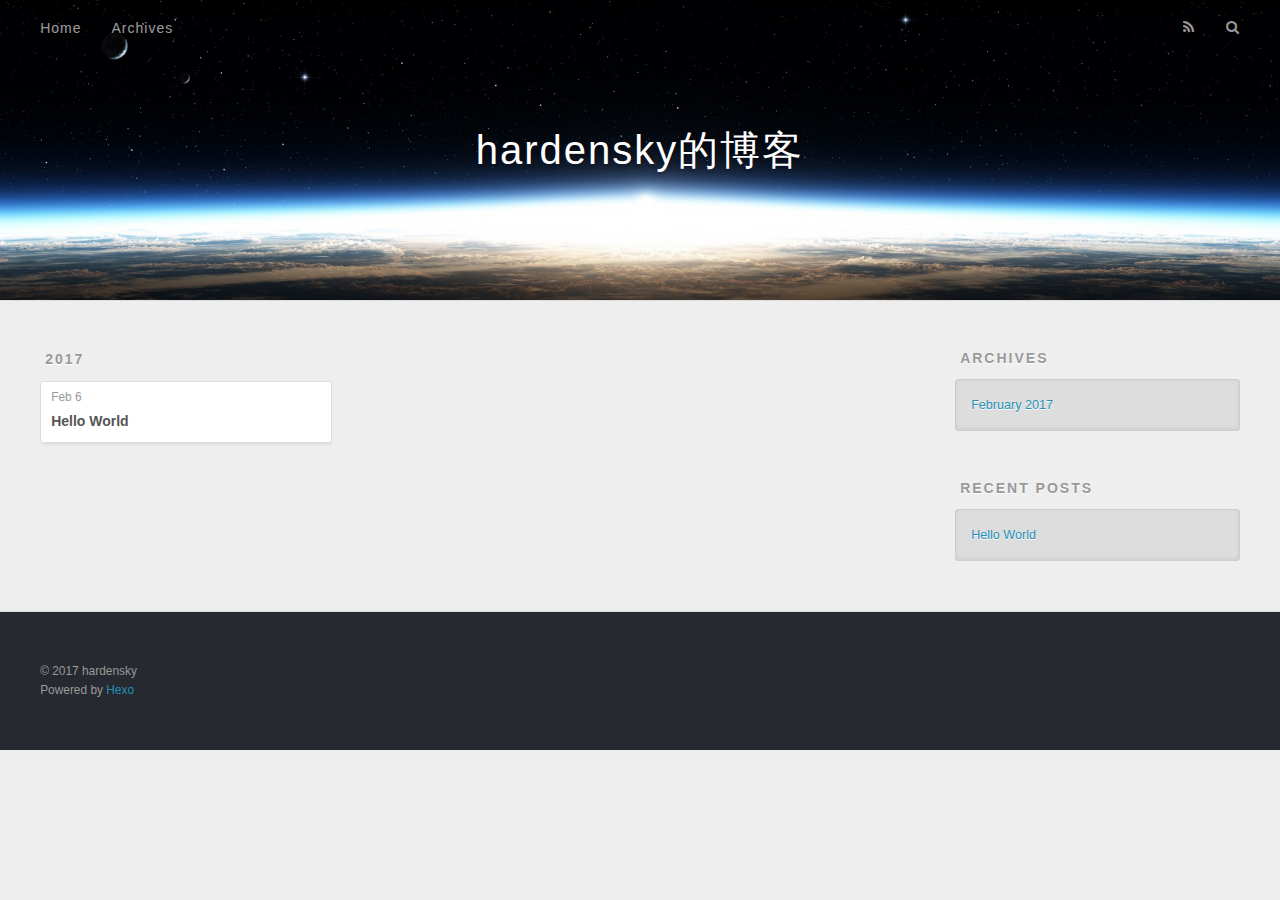
==== archives/index.html @ 1449360a "Site updated: 2017-02-06 15:03:04" ====
<!DOCTYPE html>
<html>
<head>
  <meta charset="utf-8">
  
  <title>Archives | hardensky的博客</title>
  <meta name="viewport" content="width=device-width, initial-scale=1, maximum-scale=1">
  <meta property="og:type" content="website">
<meta property="og:title" content="hardensky的博客">
<meta property="og:url" content="http://yoursite.com/archives/index.html">
<meta property="og:site_name" content="hardensky的博客">
<meta name="twitter:card" content="summary">
<meta name="twitter:title" content="hardensky的博客">
  
    <link rel="alternate" href="/atom.xml" title="hardensky的博客" type="application/atom+xml">
  
  
    <link rel="icon" href="/favicon.png">
  
  
    <link href="//fonts.googleapis.com/css?family=Source+Code+Pro" rel="stylesheet" type="text/css">
  
  <link rel="stylesheet" href="/css/style.css">
  

</head>

<body>
  <div id="container">
    <div id="wrap">
      <header id="header">
  <div id="banner"></div>
  <div id="header-outer" class="outer">
    <div id="header-title" class="inner">
      <h1 id="logo-wrap">
        <a href="/" id="logo">hardensky的博客</a>
      </h1>
      
    </div>
    <div id="header-inner" class="inner">
      <nav id="main-nav">
        <a id="main-nav-toggle" class="nav-icon"></a>
        
          <a class="main-nav-link" href="/">Home</a>
        
          <a class="main-nav-link" href="/archives">Archives</a>
        
      </nav>
      <nav id="sub-nav">
        
          <a id="nav-rss-link" class="nav-icon" href="/atom.xml" title="RSS Feed"></a>
        
        <a id="nav-search-btn" class="nav-icon" title="Search"></a>
      </nav>
      <div id="search-form-wrap">
        <form action="//google.com/search" method="get" accept-charset="UTF-8" class="search-form"><input type="search" name="q" results="0" class="search-form-input" placeholder="Search"><button type="submit" class="search-form-submit">&#xF002;</button><input type="hidden" name="sitesearch" value="http://yoursite.com"></form>
      </div>
    </div>
  </div>
</header>
      <div class="outer">
        <section id="main">
  
  
    
    
      
      
      <section class="archives-wrap">
        <div class="archive-year-wrap">
          <a href="/archives/2017" class="archive-year">2017</a>
        </div>
        <div class="archives">
    
    <article class="archive-article archive-type-post">
  <div class="archive-article-inner">
    <header class="archive-article-header">
      <a href="/2017/02/06/hello-world/" class="archive-article-date">
  <time datetime="2017-02-06T06:47:07.000Z" itemprop="datePublished">Feb 6</time>
</a>
      
  
    <h1 itemprop="name">
      <a class="archive-article-title" href="/2017/02/06/hello-world/">Hello World</a>
    </h1>
  

    </header>
  </div>
</article>
  
  
    </div></section>
  

</section>
        
          <aside id="sidebar">
  
    

  
    

  
    
  
    
  <div class="widget-wrap">
    <h3 class="widget-title">Archives</h3>
    <div class="widget">
      <ul class="archive-list"><li class="archive-list-item"><a class="archive-list-link" href="/archives/2017/02/">February 2017</a></li></ul>
    </div>
  </div>


  
    
  <div class="widget-wrap">
    <h3 class="widget-title">Recent Posts</h3>
    <div class="widget">
      <ul>
        
          <li>
            <a href="/2017/02/06/hello-world/">Hello World</a>
          </li>
        
      </ul>
    </div>
  </div>

  
</aside>
        
      </div>
      <footer id="footer">
  
  <div class="outer">
    <div id="footer-info" class="inner">
      &copy; 2017 hardensky<br>
      Powered by <a href="http://hexo.io/" target="_blank">Hexo</a>
    </div>
  </div>
</footer>
    </div>
    <nav id="mobile-nav">
  
    <a href="/" class="mobile-nav-link">Home</a>
  
    <a href="/archives" class="mobile-nav-link">Archives</a>
  
</nav>
    

<script src="//ajax.googleapis.com/ajax/libs/jquery/2.0.3/jquery.min.js"></script>


  <link rel="stylesheet" href="/fancybox/jquery.fancybox.css">
  <script src="/fancybox/jquery.fancybox.pack.js"></script>


<script src="/js/script.js"></script>

  </div>
</body>
</html>
---- css/style.css ----
body {
  width: 100%;
}
body:before,
body:after {
  content: "";
  display: table;
}
body:after {
  clear: both;
}
html,
body,
div,
span,
applet,
object,
iframe,
h1,
h2,
h3,
h4,
h5,
h6,
p,
blockquote,
pre,
a,
abbr,
acronym,
address,
big,
cite,
code,
del,
dfn,
em,
img,
ins,
kbd,
q,
s,
samp,
small,
strike,
strong,
sub,
sup,
tt,
var,
dl,
dt,
dd,
ol,
ul,
li,
fieldset,
form,
label,
legend,
table,
caption,
tbody,
tfoot,
thead,
tr,
th,
td {
  margin: 0;
  padding: 0;
  border: 0;
  outline: 0;
  font-weight: inherit;
  font-style: inherit;
  font-family: inherit;
  font-size: 100%;
  vertical-align: baseline;
}
body {
  line-height: 1;
  color: #000;
  background: #fff;
}
ol,
ul {
  list-style: none;
}
table {
  border-collapse: separate;
  border-spacing: 0;
  vertical-align: middle;
}
caption,
th,
td {
  text-align: left;
  font-weight: normal;
  vertical-align: middle;
}
a img {
  border: none;
}
input,
button {
  margin: 0;
  padding: 0;
}
input::-moz-focus-inner,
button::-moz-focus-inner {
  border: 0;
  padding: 0;
}
@font-face {
  font-family: FontAwesome;
  font-style: normal;
  font-weight: normal;
  src: url("fonts/fontawesome-webfont.eot?v=#4.0.3");
  src: url("fonts/fontawesome-webfont.eot?#iefix&v=#4.0.3") format("embedded-opentype"), url("fonts/fontawesome-webfont.woff?v=#4.0.3") format("woff"), url("fonts/fontawesome-webfont.ttf?v=#4.0.3") format("truetype"), url("fonts/fontawesome-webfont.svg#fontawesomeregular?v=#4.0.3") format("svg");
}
html,
body,
#container {
  height: 100%;
}
body {
  background: #eee;
  font: 14px "Helvetica Neue", Helvetica, Arial, sans-serif;
  -webkit-text-size-adjust: 100%;
}
.outer {
  max-width: 1220px;
  margin: 0 auto;
  padding: 0 20px;
}
.outer:before,
.outer:after {
  content: "";
  display: table;
}
.outer:after {
  clear: both;
}
.inner {
  display: inline;
  float: left;
  width: 98.33333333333333%;
  margin: 0 0.833333333333333%;
}
.left,
.alignleft {
  float: left;
}
.right,
.alignright {
  float: right;
}
.clear {
  clear: both;
}
#container {
  position: relative;
}
.mobile-nav-on {
  overflow: hidden;
}
#wrap {
  height: 100%;
  width: 100%;
  position: absolute;
  top: 0;
  left: 0;
  -webkit-transition: 0.2s ease-out;
  -moz-transition: 0.2s ease-out;
  -ms-transition: 0.2s ease-out;
  transition: 0.2s ease-out;
  z-index: 1;
  background: #eee;
}
.mobile-nav-on #wrap {
  left: 280px;
}
@media screen and (min-width: 768px) {
  #main {
    display: inline;
    float: left;
    width: 73.33333333333333%;
    margin: 0 0.833333333333333%;
  }
}
.article-date,
.article-category-link,
.archive-year,
.widget-title {
  text-decoration: none;
  text-transform: uppercase;
  letter-spacing: 2px;
  color: #999;
  margin-bottom: 1em;
  margin-left: 5px;
  line-height: 1em;
  text-shadow: 0 1px #fff;
  font-weight: bold;
}
.article-inner,
.archive-article-inner {
  background: #fff;
  -webkit-box-shadow: 1px 2px 3px #ddd;
  box-shadow: 1px 2px 3px #ddd;
  border: 1px solid #ddd;
  border-radius: 3px;
}
.article-entry h1,
.widget h1 {
  font-size: 2em;
}
.article-entry h2,
.widget h2 {
  font-size: 1.5em;
}
.article-entry h3,
.widget h3 {
  font-size: 1.3em;
}
.article-entry h4,
.widget h4 {
  font-size: 1.2em;
}
.article-entry h5,
.widget h5 {
  font-size: 1em;
}
.article-entry h6,
.widget h6 {
  font-size: 1em;
  color: #999;
}
.article-entry hr,
.widget hr {
  border: 1px dashed #ddd;
}
.article-entry strong,
.widget strong {
  font-weight: bold;
}
.article-entry em,
.widget em,
.article-entry cite,
.widget cite {
  font-style: italic;
}
.article-entry sup,
.widget sup,
.article-entry sub,
.widget sub {
  font-size: 0.75em;
  line-height: 0;
  position: relative;
  vertical-align: baseline;
}
.article-entry sup,
.widget sup {
  top: -0.5em;
}
.article-entry sub,
.widget sub {
  bottom: -0.2em;
}
.article-entry small,
.widget small {
  font-size: 0.85em;
}
.article-entry acronym,
.widget acronym,
.article-entry abbr,
.widget abbr {
  border-bottom: 1px dotted;
}
.article-entry ul,
.widget ul,
.article-entry ol,
.widget ol,
.article-entry dl,
.widget dl {
  margin: 0 20px;
  line-height: 1.6em;
}
.article-entry ul ul,
.widget ul ul,
.article-entry ol ul,
.widget ol ul,
.article-entry ul ol,
.widget ul ol,
.article-entry ol ol,
.widget ol ol {
  margin-top: 0;
  margin-bottom: 0;
}
.article-entry ul,
.widget ul {
  list-style: disc;
}
.article-entry ol,
.widget ol {
  list-style: decimal;
}
.article-entry dt,
.widget dt {
  font-weight: bold;
}
#header {
  height: 300px;
  position: relative;
  border-bottom: 1px solid #ddd;
}
#header:before,
#header:after {
  content: "";
  position: absolute;
  left: 0;
  right: 0;
  height: 40px;
}
#header:before {
  top: 0;
  background: -webkit-linear-gradient(rgba(0,0,0,0.2), transparent);
  background: -moz-linear-gradient(rgba(0,0,0,0.2), transparent);
  background: -ms-linear-gradient(rgba(0,0,0,0.2), transparent);
  background: linear-gradient(rgba(0,0,0,0.2), transparent);
}
#header:after {
  bottom: 0;
  background: -webkit-linear-gradient(transparent, rgba(0,0,0,0.2));
  background: -moz-linear-gradient(transparent, rgba(0,0,0,0.2));
  background: -ms-linear-gradient(transparent, rgba(0,0,0,0.2));
  background: linear-gradient(transparent, rgba(0,0,0,0.2));
}
#header-outer {
  height: 100%;
  position: relative;
}
#header-inner {
  position: relative;
  overflow: hidden;
}
#banner {
  position: absolute;
  top: 0;
  left: 0;
  width: 100%;
  height: 100%;
  background: url("images/banner.jpg") center #000;
  -webkit-background-size: cover;
  -moz-background-size: cover;
  background-size: cover;
  z-index: -1;
}
#header-title {
  text-align: center;
  height: 40px;
  position: absolute;
  top: 50%;
  left: 0;
  margin-top: -20px;
}
#logo,
#subtitle {
  text-decoration: none;
  color: #fff;
  font-weight: 300;
  text-shadow: 0 1px 4px rgba(0,0,0,0.3);
}
#logo {
  font-size: 40px;
  line-height: 40px;
  letter-spacing: 2px;
}
#subtitle {
  font-size: 16px;
  line-height: 16px;
  letter-spacing: 1px;
}
#subtitle-wrap {
  margin-top: 16px;
}
#main-nav {
  float: left;
  margin-left: -15px;
}
.nav-icon,
.main-nav-link {
  float: left;
  color: #fff;
  opacity: 0.6;
  text-decoration: none;
  text-shadow: 0 1px rgba(0,0,0,0.2);
  -webkit-transition: opacity 0.2s;
  -moz-transition: opacity 0.2s;
  -ms-transition: opacity 0.2s;
  transition: opacity 0.2s;
  display: block;
  padding: 20px 15px;
}
.nav-icon:hover,
.main-nav-link:hover {
  opacity: 1;
}
.nav-icon {
  font-family: FontAwesome;
  text-align: center;
  font-size: 14px;
  width: 14px;
  height: 14px;
  padding: 20px 15px;
  position: relative;
  cursor: pointer;
}
.main-nav-link {
  font-weight: 300;
  letter-spacing: 1px;
}
@media screen and (max-width: 479px) {
  .main-nav-link {
    display: none;
  }
}
#main-nav-toggle {
  display: none;
}
#main-nav-toggle:before {
  content: "\f0c9";
}
@media screen and (max-width: 479px) {
  #main-nav-toggle {
    display: block;
  }
}
#sub-nav {
  float: right;
  margin-right: -15px;
}
#nav-rss-link:before {
  content: "\f09e";
}
#nav-search-btn:before {
  content: "\f002";
}
#search-form-wrap {
  position: absolute;
  top: 15px;
  width: 150px;
  height: 30px;
  right: -150px;
  opacity: 0;
  -webkit-transition: 0.2s ease-out;
  -moz-transition: 0.2s ease-out;
  -ms-transition: 0.2s ease-out;
  transition: 0.2s ease-out;
}
#search-form-wrap.on {
  opacity: 1;
  right: 0;
}
@media screen and (max-width: 479px) {
  #search-form-wrap {
    width: 100%;
    right: -100%;
  }
}
.search-form {
  position: absolute;
  top: 0;
  left: 0;
  right: 0;
  background: #fff;
  padding: 5px 15px;
  border-radius: 15px;
  -webkit-box-shadow: 0 0 10px rgba(0,0,0,0.3);
  box-shadow: 0 0 10px rgba(0,0,0,0.3);
}
.search-form-input {
  border: none;
  background: none;
  color: #555;
  width: 100%;
  font: 13px "Helvetica Neue", Helvetica, Arial, sans-serif;
  outline: none;
}
.search-form-input::-webkit-search-results-decoration,
.search-form-input::-webkit-search-cancel-button {
  -webkit-appearance: none;
}
.search-form-submit {
  position: absolute;
  top: 50%;
  right: 10px;
  margin-top: -7px;
  font: 13px FontAwesome;
  border: none;
  background: none;
  color: #bbb;
  cursor: pointer;
}
.search-form-submit:hover,
.search-form-submit:focus {
  color: #777;
}
.article {
  margin: 50px 0;
}
.article-inner {
  overflow: hidden;
}
.article-meta:before,
.article-meta:after {
  content: "";
  display: table;
}
.article-meta:after {
  clear: both;
}
.article-date {
  float: left;
}
.article-category {
  float: left;
  line-height: 1em;
  color: #ccc;
  text-shadow: 0 1px #fff;
  margin-left: 8px;
}
.article-category:before {
  content: "\2022";
}
.article-category-link {
  margin: 0 12px 1em;
}
.article-header {
  padding: 20px 20px 0;
}
.article-title {
  text-decoration: none;
  font-size: 2em;
  font-weight: bold;
  color: #555;
  line-height: 1.1em;
  -webkit-transition: color 0.2s;
  -moz-transition: color 0.2s;
  -ms-transition: color 0.2s;
  transition: color 0.2s;
}
a.article-title:hover {
  color: #258fb8;
}
.article-entry {
  color: #555;
  padding: 0 20px;
}
.article-entry:before,
.article-entry:after {
  content: "";
  display: table;
}
.article-entry:after {
  clear: both;
}
.article-entry p,
.article-entry table {
  line-height: 1.6em;
  margin: 1.6em 0;
}
.article-entry h1,
.article-entry h2,
.article-entry h3,
.article-entry h4,
.article-entry h5,
.article-entry h6 {
  font-weight: bold;
}
.article-entry h1,
.article-entry h2,
.article-entry h3,
.article-entry h4,
.article-entry h5,
.article-entry h6 {
  line-height: 1.1em;
  margin: 1.1em 0;
}
.article-entry a {
  color: #258fb8;
  text-decoration: none;
}
.article-entry a:hover {
  text-decoration: underline;
}
.article-entry ul,
.article-entry ol,
.article-entry dl {
  margin-top: 1.6em;
  margin-bottom: 1.6em;
}
.article-entry img,
.article-entry video {
  max-width: 100%;
  height: auto;
  display: block;
  margin: auto;
}
.article-entry iframe {
  border: none;
}
.article-entry table {
  width: 100%;
  border-collapse: collapse;
  border-spacing: 0;
}
.article-entry th {
  font-weight: bold;
  border-bottom: 3px solid #ddd;
  padding-bottom: 0.5em;
}
.article-entry td {
  border-bottom: 1px solid #ddd;
  padding: 10px 0;
}
.article-entry blockquote {
  font-family: Georgia, "Times New Roman", serif;
  font-size: 1.4em;
  margin: 1.6em 20px;
  text-align: center;
}
.article-entry blockquote footer {
  font-size: 14px;
  margin: 1.6em 0;
  font-family: "Helvetica Neue", Helvetica, Arial, sans-serif;
}
.article-entry blockquote footer cite:before {
  content: "—";
  padding: 0 0.5em;
}
.article-entry .pullquote {
  text-align: left;
  width: 45%;
  margin: 0;
}
.article-entry .pullquote.left {
  margin-left: 0.5em;
  margin-right: 1em;
}
.article-entry .pullquote.right {
  margin-right: 0.5em;
  margin-left: 1em;
}
.article-entry .caption {
  color: #999;
  display: block;
  font-size: 0.9em;
  margin-top: 0.5em;
  position: relative;
  text-align: center;
}
.article-entry .video-container {
  position: relative;
  padding-top: 56.25%;
  height: 0;
  overflow: hidden;
}
.article-entry .video-container iframe,
.article-entry .video-container object,
.article-entry .video-container embed {
  position: absolute;
  top: 0;
  left: 0;
  width: 100%;
  height: 100%;
  margin-top: 0;
}
.article-more-link a {
  display: inline-block;
  line-height: 1em;
  padding: 6px 15px;
  border-radius: 15px;
  background: #eee;
  color: #999;
  text-shadow: 0 1px #fff;
  text-decoration: none;
}
.article-more-link a:hover {
  background: #258fb8;
  color: #fff;
  text-decoration: none;
  text-shadow: 0 1px #1e7293;
}
.article-footer {
  font-size: 0.85em;
  line-height: 1.6em;
  border-top: 1px solid #ddd;
  padding-top: 1.6em;
  margin: 0 20px 20px;
}
.article-footer:before,
.article-footer:after {
  content: "";
  display: table;
}
.article-footer:after {
  clear: both;
}
.article-footer a {
  color: #999;
  text-decoration: none;
}
.article-footer a:hover {
  color: #555;
}
.article-tag-list-item {
  float: left;
  margin-right: 10px;
}
.article-tag-list-link:before {
  content: "#";
}
.article-comment-link {
  float: right;
}
.article-comment-link:before {
  content: "\f075";
  font-family: FontAwesome;
  padding-right: 8px;
}
.article-share-link {
  cursor: pointer;
  float: right;
  margin-left: 20px;
}
.article-share-link:before {
  content: "\f064";
  font-family: FontAwesome;
  padding-right: 6px;
}
#article-nav {
  position: relative;
}
#article-nav:before,
#article-nav:after {
  content: "";
  display: table;
}
#article-nav:after {
  clear: both;
}
@media screen and (min-width: 768px) {
  #article-nav {
    margin: 50px 0;
  }
  #article-nav:before {
    width: 8px;
    height: 8px;
    position: absolute;
    top: 50%;
    left: 50%;
    margin-top: -4px;
    margin-left: -4px;
    content: "";
    border-radius: 50%;
    background: #ddd;
    -webkit-box-shadow: 0 1px 2px #fff;
    box-shadow: 0 1px 2px #fff;
  }
}
.article-nav-link-wrap {
  text-decoration: none;
  text-shadow: 0 1px #fff;
  color: #999;
  -webkit-box-sizing: border-box;
  -moz-box-sizing: border-box;
  box-sizing: border-box;
  margin-top: 50px;
  text-align: center;
  display: block;
}
.article-nav-link-wrap:hover {
  color: #555;
}
@media screen and (min-width: 768px) {
  .article-nav-link-wrap {
    width: 50%;
    margin-top: 0;
  }
}
@media screen and (min-width: 768px) {
  #article-nav-newer {
    float: left;
    text-align: right;
    padding-right: 20px;
  }
}
@media screen and (min-width: 768px) {
  #article-nav-older {
    float: right;
    text-align: left;
    padding-left: 20px;
  }
}
.article-nav-caption {
  text-transform: uppercase;
  letter-spacing: 2px;
  color: #ddd;
  line-height: 1em;
  font-weight: bold;
}
#article-nav-newer .article-nav-caption {
  margin-right: -2px;
}
.article-nav-title {
  font-size: 0.85em;
  line-height: 1.6em;
  margin-top: 0.5em;
}
.article-share-box {
  position: absolute;
  display: none;
  background: #fff;
  -webkit-box-shadow: 1px 2px 10px rgba(0,0,0,0.2);
  box-shadow: 1px 2px 10px rgba(0,0,0,0.2);
  border-radius: 3px;
  margin-left: -145px;
  overflow: hidden;
  z-index: 1;
}
.article-share-box.on {
  display: block;
}
.article-share-input {
  width: 100%;
  background: none;
  -webkit-box-sizing: border-box;
  -moz-box-sizing: border-box;
  box-sizing: border-box;
  font: 14px "Helvetica Neue", Helvetica, Arial, sans-serif;
  padding: 0 15px;
  color: #555;
  outline: none;
  border: 1px solid #ddd;
  border-radius: 3px 3px 0 0;
  height: 36px;
  line-height: 36px;
}
.article-share-links {
  background: #eee;
}
.article-share-links:before,
.article-share-links:after {
  content: "";
  display: table;
}
.article-share-links:after {
  clear: both;
}
.article-share-twitter,
.article-share-facebook,
.article-share-pinterest,
.article-share-google {
  width: 50px;
  height: 36px;
  display: block;
  float: left;
  position: relative;
  color: #999;
  text-shadow: 0 1px #fff;
}
.article-share-twitter:before,
.article-share-facebook:before,
.article-share-pinterest:before,
.article-share-google:before {
  font-size: 20px;
  font-family: FontAwesome;
  width: 20px;
  height: 20px;
  position: absolute;
  top: 50%;
  left: 50%;
  margin-top: -10px;
  margin-left: -10px;
  text-align: center;
}
.article-share-twitter:hover,
.article-share-facebook:hover,
.article-share-pinterest:hover,
.article-share-google:hover {
  color: #fff;
}
.article-share-twitter:before {
  content: "\f099";
}
.article-share-twitter:hover {
  background: #00aced;
  text-shadow: 0 1px #008abe;
}
.article-share-facebook:before {
  content: "\f09a";
}
.article-share-facebook:hover {
  background: #3b5998;
  text-shadow: 0 1px #2f477a;
}
.article-share-pinterest:before {
  content: "\f0d2";
}
.article-share-pinterest:hover {
  background: #cb2027;
  text-shadow: 0 1px #a21a1f;
}
.article-share-google:before {
  content: "\f0d5";
}
.article-share-google:hover {
  background: #dd4b39;
  text-shadow: 0 1px #be3221;
}
.article-gallery {
  background: #000;
  position: relative;
}
.article-gallery-photos {
  position: relative;
  overflow: hidden;
}
.article-gallery-img {
  display: none;
  max-width: 100%;
}
.article-gallery-img:first-child {
  display: block;
}
.article-gallery-img.loaded {
  position: absolute;
  display: block;
}
.article-gallery-img img {
  display: block;
  max-width: 100%;
  margin: 0 auto;
}
#comments {
  background: #fff;
  -webkit-box-shadow: 1px 2px 3px #ddd;
  box-shadow: 1px 2px 3px #ddd;
  padding: 20px;
  border: 1px solid #ddd;
  border-radius: 3px;
  margin: 50px 0;
}
#comments a {
  color: #258fb8;
}
.archives-wrap {
  margin: 50px 0;
}
.archives:before,
.archives:after {
  content: "";
  display: table;
}
.archives:after {
  clear: both;
}
.archive-year-wrap {
  margin-bottom: 1em;
}
.archives {
  -webkit-column-gap: 10px;
  -moz-column-gap: 10px;
  column-gap: 10px;
}
@media screen and (min-width: 480px) and (max-width: 767px) {
  .archives {
    -webkit-column-count: 2;
    -moz-column-count: 2;
    column-count: 2;
  }
}
@media screen and (min-width: 768px) {
  .archives {
    -webkit-column-count: 3;
    -moz-column-count: 3;
    column-count: 3;
  }
}
.archive-article {
  -webkit-column-break-inside: avoid;
  page-break-inside: avoid;
  overflow: hidden;
  break-inside: avoid-column;
}
.archive-article-inner {
  padding: 10px;
  margin-bottom: 15px;
}
.archive-article-title {
  text-decoration: none;
  font-weight: bold;
  color: #555;
  -webkit-transition: color 0.2s;
  -moz-transition: color 0.2s;
  -ms-transition: color 0.2s;
  transition: color 0.2s;
  line-height: 1.6em;
}
.archive-article-title:hover {
  color: #258fb8;
}
.archive-article-footer {
  margin-top: 1em;
}
.archive-article-date {
  color: #999;
  text-decoration: none;
  font-size: 0.85em;
  line-height: 1em;
  margin-bottom: 0.5em;
  display: block;
}
#page-nav {
  margin: 50px auto;
  background: #fff;
  -webkit-box-shadow: 1px 2px 3px #ddd;
  box-shadow: 1px 2px 3px #ddd;
  border: 1px solid #ddd;
  border-radius: 3px;
  text-align: center;
  color: #999;
  overflow: hidden;
}
#page-nav:before,
#page-nav:after {
  content: "";
  display: table;
}
#page-nav:after {
  clear: both;
}
#page-nav a,
#page-nav span {
  padding: 10px 20px;
  line-height: 1;
  height: 2ex;
}
#page-nav a {
  color: #999;
  text-decoration: none;
}
#page-nav a:hover {
  background: #999;
  color: #fff;
}
#page-nav .prev {
  float: left;
}
#page-nav .next {
  float: right;
}
#page-nav .page-number {
  display: inline-block;
}
@media screen and (max-width: 479px) {
  #page-nav .page-number {
    display: none;
  }
}
#page-nav .current {
  color: #555;
  font-weight: bold;
}
#page-nav .space {
  color: #ddd;
}
#footer {
  background: #262a30;
  padding: 50px 0;
  border-top: 1px solid #ddd;
  color: #999;
}
#footer a {
  color: #258fb8;
  text-decoration: none;
}
#footer a:hover {
  text-decoration: underline;
}
#footer-info {
  line-height: 1.6em;
  font-size: 0.85em;
}
.article-entry pre,
.article-entry .highlight {
  background: #2d2d2d;
  margin: 0 -20px;
  padding: 15px 20px;
  border-style: solid;
  border-color: #ddd;
  border-width: 1px 0;
  overflow: auto;
  color: #ccc;
  line-height: 22.400000000000002px;
}
.article-entry .highlight .gutter pre,
.article-entry .gist .gist-file .gist-data .line-numbers {
  color: #666;
  font-size: 0.85em;
}
.article-entry pre,
.article-entry code {
  font-family: "Source Code Pro", Consolas, Monaco, Menlo, Consolas, monospace;
}
.article-entry code {
  background: #eee;
  text-shadow: 0 1px #fff;
  padding: 0 0.3em;
}
.article-entry pre code {
  background: none;
  text-shadow: none;
  padding: 0;
}
.article-entry .highlight pre {
  border: none;
  margin: 0;
  padding: 0;
}
.article-entry .highlight table {
  margin: 0;
  width: auto;
}
.article-entry .highlight td {
  border: none;
  padding: 0;
}
.article-entry .highlight figcaption {
  font-size: 0.85em;
  color: #999;
  line-height: 1em;
  margin-bottom: 1em;
}
.article-entry .highlight figcaption:before,
.article-entry .highlight figcaption:after {
  content: "";
  display: table;
}
.article-entry .highlight figcaption:after {
  clear: both;
}
.article-entry .highlight figcaption a {
  float: right;
}
.article-entry .highlight .gutter pre {
  text-align: right;
  padding-right: 20px;
}
.article-entry .highlight .line {
  height: 22.400000000000002px;
}
.article-entry .highlight .line.marked {
  background: #515151;
}
.article-entry .gist {
  margin: 0 -20px;
  border-style: solid;
  border-color: #ddd;
  border-width: 1px 0;
  background: #2d2d2d;
  padding: 15px 20px 15px 0;
}
.article-entry .gist .gist-file {
  border: none;
  font-family: "Source Code Pro", Consolas, Monaco, Menlo, Consolas, monospace;
  margin: 0;
}
.article-entry .gist .gist-file .gist-data {
  background: none;
  border: none;
}
.article-entry .gist .gist-file .gist-data .line-numbers {
  background: none;
  border: none;
  padding: 0 20px 0 0;
}
.article-entry .gist .gist-file .gist-data .line-data {
  padding: 0 !important;
}
.article-entry .gist .gist-file .highlight {
  margin: 0;
  padding: 0;
  border: none;
}
.article-entry .gist .gist-file .gist-meta {
  background: #2d2d2d;
  color: #999;
  font: 0.85em "Helvetica Neue", Helvetica, Arial, sans-serif;
  text-shadow: 0 0;
  padding: 0;
  margin-top: 1em;
  margin-left: 20px;
}
.article-entry .gist .gist-file .gist-meta a {
  color: #258fb8;
  font-weight: normal;
}
.article-entry .gist .gist-file .gist-meta a:hover {
  text-decoration: underline;
}
pre .comment,
pre .title {
  color: #999;
}
pre .variable,
pre .attribute,
pre .tag,
pre .regexp,
pre .ruby .constant,
pre .xml .tag .title,
pre .xml .pi,
pre .xml .doctype,
pre .html .doctype,
pre .css .id,
pre .css .class,
pre .css .pseudo {
  color: #f2777a;
}
pre .number,
pre .preprocessor,
pre .built_in,
pre .literal,
pre .params,
pre .constant {
  color: #f99157;
}
pre .class,
pre .ruby .class .title,
pre .css .rules .attribute {
  color: #9c9;
}
pre .string,
pre .value,
pre .inheritance,
pre .header,
pre .ruby .symbol,
pre .xml .cdata {
  color: #9c9;
}
pre .css .hexcolor {
  color: #6cc;
}
pre .function,
pre .python .decorator,
pre .python .title,
pre .ruby .function .title,
pre .ruby .title .keyword,
pre .perl .sub,
pre .javascript .title,
pre .coffeescript .title {
  color: #69c;
}
pre .keyword,
pre .javascript .function {
  color: #c9c;
}
@media screen and (max-width: 479px) {
  #mobile-nav {
    position: absolute;
    top: 0;
    left: 0;
    width: 280px;
    height: 100%;
    background: #191919;
    border-right: 1px solid #fff;
  }
}
@media screen and (max-width: 479px) {
  .mobile-nav-link {
    display: block;
    color: #999;
    text-decoration: none;
    padding: 15px 20px;
    font-weight: bold;
  }
  .mobile-nav-link:hover {
    color: #fff;
  }
}
@media screen and (min-width: 768px) {
  #sidebar {
    display: inline;
    float: left;
    width: 23.333333333333332%;
    margin: 0 0.833333333333333%;
  }
}
.widget-wrap {
  margin: 50px 0;
}
.widget {
  color: #777;
  text-shadow: 0 1px #fff;
  background: #ddd;
  -webkit-box-shadow: 0 -1px 4px #ccc inset;
  box-shadow: 0 -1px 4px #ccc inset;
  border: 1px solid #ccc;
  padding: 15px;
  border-radius: 3px;
}
.widget a {
  color: #258fb8;
  text-decoration: none;
}
.widget a:hover {
  text-decoration: underline;
}
.widget ul ul,
.widget ol ul,
.widget dl ul,
.widget ul ol,
.widget ol ol,
.widget dl ol,
.widget ul dl,
.widget ol dl,
.widget dl dl {
  margin-left: 15px;
  list-style: disc;
}
.widget {
  line-height: 1.6em;
  word-wrap: break-word;
  font-size: 0.9em;
}
.widget ul,
.widget ol {
  list-style: none;
  margin: 0;
}
.widget ul ul,
.widget ol ul,
.widget ul ol,
.widget ol ol {
  margin: 0 20px;
}
.widget ul ul,
.widget ol ul {
  list-style: disc;
}
.widget ul ol,
.widget ol ol {
  list-style: decimal;
}
.category-list-count,
.tag-list-count,
.archive-list-count {
  padding-left: 5px;
  color: #999;
  font-size: 0.85em;
}
.category-list-count:before,
.tag-list-count:before,
.archive-list-count:before {
  content: "(";
}
.category-list-count:after,
.tag-list-count:after,
.archive-list-count:after {
  content: ")";
}
.tagcloud a {
  margin-right: 5px;
  display: inline-block;
}
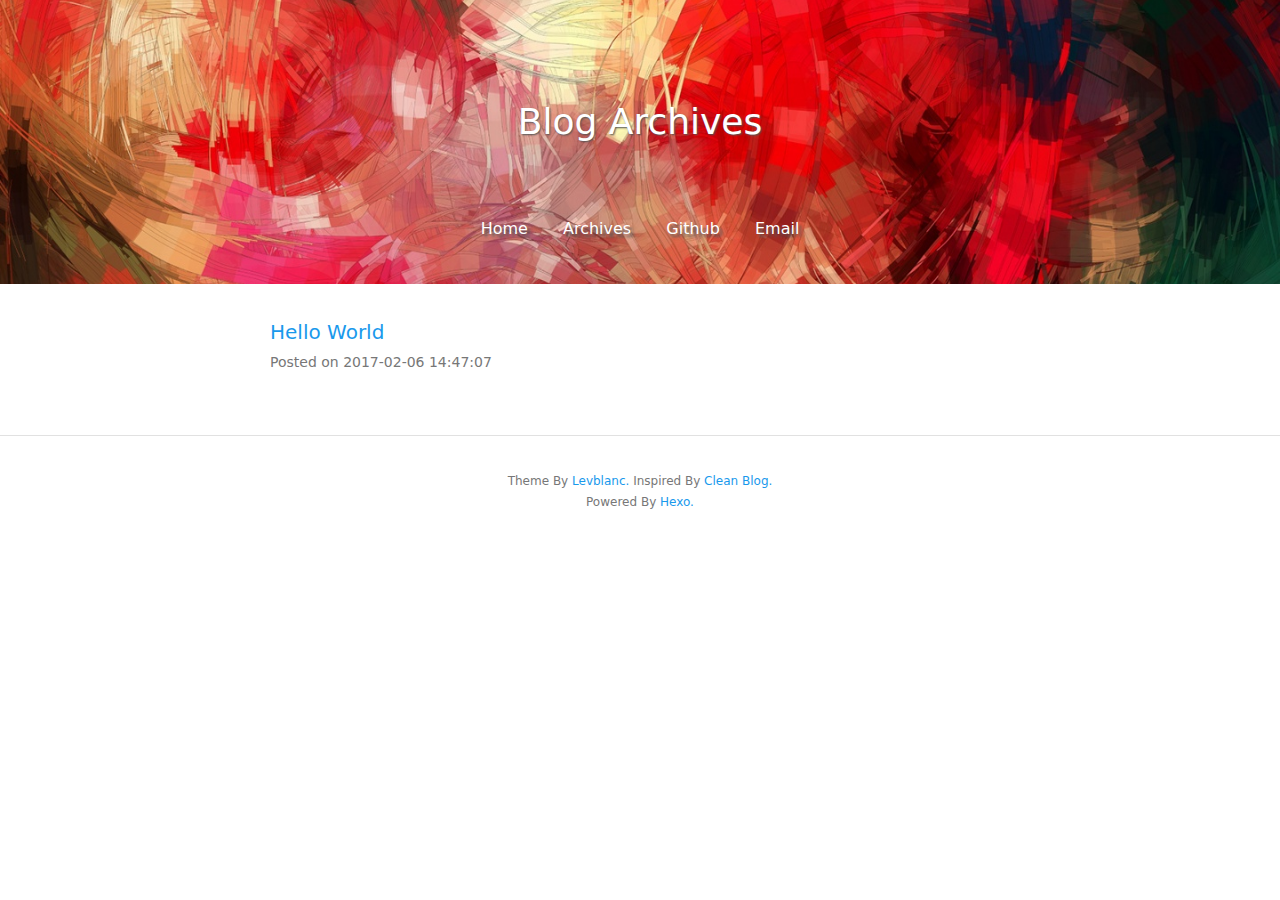
==== commit a6dc8016: "Site updated: 2017-02-06 15:33:10" ====
--- a/archives/index.html
+++ b/archives/index.html
@@ -1,166 +1,154 @@
 <!DOCTYPE html>
 <html>
-<head>
-  <meta charset="utf-8">
-  
-  <title>Archives | hardensky的博客</title>
-  <meta name="viewport" content="width=device-width, initial-scale=1, maximum-scale=1">
-  <meta property="og:type" content="website">
-<meta property="og:title" content="hardensky的博客">
-<meta property="og:url" content="http://yoursite.com/archives/index.html">
-<meta property="og:site_name" content="hardensky的博客">
-<meta name="twitter:card" content="summary">
-<meta name="twitter:title" content="hardensky的博客">
+  <!-- Html Head Tag-->
+  <head>
+  <meta charset="UTF-8">
+  <meta http-equiv="X-UA-Compatible" content="IE=edge">
+  <meta name="viewport" content="width=device-width, initial-scale=1">
+  <meta name="description" content="">
+  <meta name="author" content="hardensky">
+  <!-- Open Graph Data -->
+  <meta property="og:title" content="hardensky的博客"/>
+  <meta property="og:description" content="" />
+  <meta property="og:site_name" content="hardensky的博客"/>
+  <meta property="og:type" content="website" />
+  <meta property="og:image" content="http://yoursite.comundefined"/>
   
     <link rel="alternate" href="/atom.xml" title="hardensky的博客" type="application/atom+xml">
   
   
     <link rel="icon" href="/favicon.png">
   
+
+  <!-- Site Title -->
+  <title>hardensky的博客</title>
+
+  <!-- Bootstrap CSS -->
+  <link rel="stylesheet" href="/css/bootstrap.min.css">
+  <!-- Custom CSS -->
   
-    <link href="//fonts.googleapis.com/css?family=Source+Code+Pro" rel="stylesheet" type="text/css">
-  
-  <link rel="stylesheet" href="/css/style.css">
+  <link rel="stylesheet" href="/css/style.light.css">
+
+  <!-- Google Analytics -->
   
 
 </head>
 
-<body>
-  <div id="container">
-    <div id="wrap">
-      <header id="header">
-  <div id="banner"></div>
-  <div id="header-outer" class="outer">
-    <div id="header-title" class="inner">
-      <h1 id="logo-wrap">
-        <a href="/" id="logo">hardensky的博客</a>
-      </h1>
-      
-    </div>
-    <div id="header-inner" class="inner">
-      <nav id="main-nav">
-        <a id="main-nav-toggle" class="nav-icon"></a>
-        
-          <a class="main-nav-link" href="/">Home</a>
-        
-          <a class="main-nav-link" href="/archives">Archives</a>
-        
-      </nav>
-      <nav id="sub-nav">
-        
-          <a id="nav-rss-link" class="nav-icon" href="/atom.xml" title="RSS Feed"></a>
-        
-        <a id="nav-search-btn" class="nav-icon" title="Search"></a>
-      </nav>
-      <div id="search-form-wrap">
-        <form action="//google.com/search" method="get" accept-charset="UTF-8" class="search-form"><input type="search" name="q" results="0" class="search-form-input" placeholder="Search"><button type="submit" class="search-form-submit">&#xF002;</button><input type="hidden" name="sitesearch" value="http://yoursite.com"></form>
+  <body>
+    <!-- Archive Header -->
+<!-- Page Header -->
+
+
+<header class="site-header header-background" style="background-image: url(/img/default-banner-dark.jpg)">
+  <div class="container">
+    <div class="row">
+      <div class="col-lg-8 col-lg-offset-2 col-md-10 col-md-offset-1">
+        <div class="page-title with-background-image">
+          <p class="title">Blog Archives</p>
+          <p class="subtitle"></p>
+        </div>
+        <div class="site-menu with-background-image">
+          <ul>
+            
+              <li>
+                <a href="/">
+                  
+                  Home
+                  
+                </a>
+              </li>
+            
+              <li>
+                <a href="/archives">
+                  
+                  Archives
+                  
+                </a>
+              </li>
+            
+              <li>
+                <a href="https://github.com/levblanc">
+                  
+                  Github
+                  
+                </a>
+              </li>
+            
+              <li>
+                <a href="mailto:levblanc@163.com">
+                  
+                  Email
+                  
+                </a>
+              </li>
+            
+          </ul>
+        </div>
       </div>
     </div>
   </div>
 </header>
-      <div class="outer">
-        <section id="main">
-  
-  
-    
-    
+
+
+<!-- Archive List -->
+<div class="container">
+  <div class="row">
+    <div class="col-lg-8 col-lg-offset-2 col-md-10 col-md-offset-1">
       
+        <div class="archive-item">
+  <a href="/2017/02/06/hello-world/" class="post-title">
+    Hello World
+  </a>
+  <div class="date text-muted">Posted on 2017-02-06 14:47:07</div>
+</div>
+
       
-      <section class="archives-wrap">
-        <div class="archive-year-wrap">
-          <a href="/archives/2017" class="archive-year">2017</a>
-        </div>
-        <div class="archives">
-    
-    <article class="archive-article archive-type-post">
-  <div class="archive-article-inner">
-    <header class="archive-article-header">
-      <a href="/2017/02/06/hello-world/" class="archive-article-date">
-  <time datetime="2017-02-06T06:47:07.000Z" itemprop="datePublished">Feb 6</time>
-</a>
-      
-  
-    <h1 itemprop="name">
-      <a class="archive-article-title" href="/2017/02/06/hello-world/">Hello World</a>
-    </h1>
-  
 
-    </header>
-  </div>
-</article>
-  
-  
-    </div></section>
-  
-
-</section>
-        
-          <aside id="sidebar">
-  
-    
-
-  
-    
-
-  
-    
-  
-    
-  <div class="widget-wrap">
-    <h3 class="widget-title">Archives</h3>
-    <div class="widget">
-      <ul class="archive-list"><li class="archive-list-item"><a class="archive-list-link" href="/archives/2017/02/">February 2017</a></li></ul>
     </div>
   </div>
-
-
-  
-    
-  <div class="widget-wrap">
-    <h3 class="widget-title">Recent Posts</h3>
-    <div class="widget">
-      <ul>
-        
-          <li>
-            <a href="/2017/02/06/hello-world/">Hello World</a>
-          </li>
-        
+</div>
+<!-- Pagination -->
+<div class="container">
+  <div class="row">
+    <div class="col-lg-10 col-md-10 col-md-offset-1">
+      <ul class="pagination">
+          
+          
       </ul>
     </div>
   </div>
+</div>
 
-  
-</aside>
-        
+
+
+    <!-- Footer -->
+<footer>
+  <div class="container">
+    <div class="row">
+      <div class="col-lg-8 col-lg-offset-2 col-md-10 col-md-offset-1">
+        <p class="copyright text-muted">
+          Theme By <a target="_blank" href="https://github.com/levblanc">Levblanc.</a>
+          Inspired By <a target="_blank" href="https://github.com/klugjo/hexo-theme-clean-blog">Clean Blog.</a>
+        <p class="copyright text-muted">
+          Powered By <a target="_blank" href="https://hexo.io/">Hexo.</a>
+        </p>
       </div>
-      <footer id="footer">
-  
-  <div class="outer">
-    <div id="footer-info" class="inner">
-      &copy; 2017 hardensky<br>
-      Powered by <a href="http://hexo.io/" target="_blank">Hexo</a>
     </div>
   </div>
 </footer>
-    </div>
-    <nav id="mobile-nav">
-  
-    <a href="/" class="mobile-nav-link">Home</a>
-  
-    <a href="/archives" class="mobile-nav-link">Archives</a>
-  
-</nav>
-    
-
-<script src="//ajax.googleapis.com/ajax/libs/jquery/2.0.3/jquery.min.js"></script>
 
 
-  <link rel="stylesheet" href="/fancybox/jquery.fancybox.css">
-  <script src="/fancybox/jquery.fancybox.pack.js"></script>
+    <!-- After Footer Scripts -->
+<script src="/js/highlight.pack.js"></script>
+<script>
+  document.addEventListener("DOMContentLoaded", function(event) {
+    var codeBlocks = Array.prototype.slice.call(document.getElementsByTagName('pre'))
+    codeBlocks.forEach(function(block, index) {
+      hljs.highlightBlock(block);
+    });
+  });
+</script>
 
+  </body>
+</html>
 
-<script src="/js/script.js"></script>
-
-  </div>
-</body>
-</html>--- a/css/style.light.css
+++ b/css/style.light.css
@@ -0,0 +1,749 @@
+/* basic colors */
+/* theme colors */
+/* modify value of $theme-color to get different theme colors */
+/* typo.css from https://github.com/sofish/typo.css */
+
+@charset "utf-8";
+
+/* 防止用户自定义背景颜色对网页的影响，添加让用户可以自定义字体 */
+html {
+  color: #333;
+  background: #fff;
+  -webkit-text-size-adjust: 100%;
+  -ms-text-size-adjust: 100%;
+  text-rendering: optimizelegibility;
+}
+
+/* 如果你的项目仅支持 IE9+ | Chrome | Firefox 等，推荐在 <html> 中添加 .borderbox 这个 class */
+html.borderbox *, html.borderbox *:before, html.borderbox *:after {
+  -moz-box-sizing: border-box;
+  -webkit-box-sizing: border-box;
+  box-sizing: border-box;
+}
+
+/* 内外边距通常让各个浏览器样式的表现位置不同 */
+body, dl, dt, dd, ul, ol, li, h1, h2, h3, h4, h5, h6, pre, code, form, fieldset, legend, input, textarea, p, blockquote, th, td, hr, button, article, aside, details, figcaption, figure, footer, header, menu, nav, section {
+  margin: 0;
+  padding: 0;
+}
+
+/* 重设 HTML5 标签, IE 需要在 js 中 createElement(TAG) */
+article, aside, details, figcaption, figure, footer, header, menu, nav, section {
+  display: block;
+}
+
+/* HTML5 媒体文件跟 img 保持一致 */
+audio, canvas, video {
+  display: inline-block;
+}
+
+/* 要注意表单元素并不继承父级 font 的问题 */
+body, button, input, select, textarea {
+  font: 300 1rem/1.8 PingFang SC, Lantinghei SC, Microsoft Yahei, Hiragino Sans GB, Microsoft Sans Serif, WenQuanYi Micro Hei, sans;
+}
+
+button::-moz-focus-inner,
+input::-moz-focus-inner {
+  padding: 0;
+  border: 0;
+}
+
+/* 去掉各Table cell 的边距并让其边重合 */
+table {
+  border-collapse: collapse;
+  border-spacing: 0;
+}
+
+/* 去除默认边框 */
+fieldset, img {
+  border: 0;
+}
+
+/* 块/段落引用 */
+blockquote {
+  position: relative;
+  color: #999;
+  font-weight: 400;
+  border-left: 1px solid #1abc9c;
+  padding-left: 1em;
+  margin: 1em 3em 1em 2em;
+}
+
+@media only screen and ( max-width: 640px ) {
+  blockquote {
+    margin: 1em 0;
+  }
+}
+
+/* Firefox 以外，元素没有下划线，需添加 */
+acronym, abbr {
+  border-bottom: 1px dotted;
+  font-variant: normal;
+}
+
+/* 添加鼠标问号，进一步确保应用的语义是正确的（要知道，交互他们也有洁癖，如果你不去掉，那得多花点口舌） */
+abbr {
+  cursor: help;
+}
+
+/* 一致的 del 样式 */
+del {
+  text-decoration: line-through;
+}
+
+address, caption, cite, code, dfn, em, th, var {
+  font-style: normal;
+  font-weight: 400;
+}
+
+/* 去掉列表前的标识, li 会继承，大部分网站通常用列表来很多内容，所以应该当去 */
+ul, ol {
+  list-style: none;
+}
+
+/* 对齐是排版最重要的因素, 别让什么都居中 */
+caption, th {
+  text-align: left;
+}
+
+q:before, q:after {
+  content: '';
+}
+
+/* 统一上标和下标 */
+sub, sup {
+  font-size: 75%;
+  line-height: 0;
+  position: relative;
+}
+
+:root sub, :root sup {
+  vertical-align: baseline; /* for ie9 and other modern browsers */
+}
+
+sup {
+  top: -0.5em;
+}
+
+sub {
+  bottom: -0.25em;
+}
+
+/* 让链接在 hover 状态下显示下划线 */
+// a {
+//   color: #1abc9c;
+// }
+
+// a:hover {
+//   text-decoration: underline;
+// }
+
+// .typo a {
+//   border-bottom: 1px solid #1abc9c;
+// }
+
+// .typo a:hover {
+//   border-bottom-color: #555;
+//   color: #555;
+//   text-decoration: none;
+// }
+
+/* 默认不显示下划线，保持页面简洁 */
+ins, a {
+  text-decoration: none;
+}
+
+/* 专名号：虽然 u 已经重回 html5 Draft，但在所有浏览器中都是可以使用的，
+ * 要做到更好，向后兼容的话，添加 class="typo-u" 来显示专名号
+ * 关于 <u> 标签：http://www.whatwg.org/specs/web-apps/current-work/multipage/text-level-semantics.html#the-u-element
+ * 被放弃的是 4，之前一直搞错 http://www.w3.org/TR/html401/appendix/changes.html#idx-deprecated
+ * 一篇关于 <u> 标签的很好文章：http://html5doctor.com/u-element/
+ */
+u, .typo-u {
+  text-decoration: underline;
+}
+
+/* 标记，类似于手写的荧光笔的作用 */
+mark {
+  background: #fffdd1;
+  border-bottom: 1px solid #ffedce;
+  padding: 2px;
+  margin: 0 5px;
+}
+
+/* 代码片断 */
+pre, code, pre tt {
+  font-family: Courier, 'Courier New', monospace;
+}
+
+pre {
+  background: #f8f8f8;
+  border: 1px solid #ddd;
+  padding: 1em 1.5em;
+  display: block;
+  -webkit-overflow-scrolling: touch;
+}
+
+/* 一致化 horizontal rule */
+hr {
+  border: none;
+  border-bottom: 1px solid #cfcfcf;
+  margin-bottom: 0.8em;
+  height: 10px;
+}
+
+/* 底部印刷体、版本等标记 */
+small, .typo-small,
+  /* 图片说明 */
+figcaption {
+  font-size: 0.9em;
+  color: #888;
+}
+
+strong, b {
+  font-weight: bold;
+  color: #000;
+}
+
+/* 可拖动文件添加拖动手势 */
+[draggable] {
+  cursor: move;
+}
+
+.clearfix:before, .clearfix:after {
+  content: "";
+  display: table;
+}
+
+.clearfix:after {
+  clear: both;
+}
+
+.clearfix {
+  zoom: 1;
+}
+
+/* 强制文本换行 */
+.textwrap, .textwrap td, .textwrap th {
+  word-wrap: break-word;
+  word-break: break-all;
+}
+
+.textwrap-table {
+  table-layout: fixed;
+}
+
+/* 提供 serif 版本的字体设置: iOS 下中文自动 fallback 到 sans-serif */
+.serif {
+  font-family: Palatino, Optima, Georgia, serif;
+}
+
+/* 保证块/段落之间的空白隔行 */
+.typo table, .typo p, .typo pre, .typo ul, .typo ol, .typo dl, .typo form, .typo hr,
+.typo-p, .typo-pre, .typo-ul, .typo-ol, .typo-dl, .typo-form, .typo-hr, .typo-table, blockquote {
+  margin-bottom: 1.2em
+}
+
+h1, h2, h3, h4, h5, h6 {
+  font-family: PingFang SC, Verdana, Helvetica Neue, Microsoft Yahei, Hiragino Sans GB, Microsoft Sans Serif, WenQuanYi Micro Hei, sans-serif;
+  font-weight: 100;
+  color: #000;
+  line-height: 1.35;
+}
+
+/* 标题应该更贴紧内容，并与其他块区分，margin 值要相应做优化 */
+.typo h1, .typo h2, .typo h3, .typo h4, .typo h5, .typo h6,
+.typo-h1, .typo-h2, .typo-h3, .typo-h4, .typo-h5, .typo-h6 {
+  margin-top: 1.2em;
+  margin-bottom: 0.6em;
+  line-height: 1.35;
+}
+
+.typo h1, .typo-h1 {
+  font-size: 2em;
+}
+
+.typo h2, .typo-h2 {
+  font-size: 1.8em;
+}
+
+.typo h3, .typo-h3 {
+  font-size: 1.6em;
+}
+
+.typo h4, .typo-h4 {
+  font-size: 1.4em;
+}
+
+.typo h5, .typo h6, .typo-h5, .typo-h6 {
+  font-size: 1.2em;
+}
+
+/* 在文章中，应该还原 ul 和 ol 的样式 */
+.typo ul, .typo-ul {
+  margin-left: 1.3em;
+  list-style: disc;
+}
+
+.typo ol, .typo-ol {
+  list-style: decimal;
+  margin-left: 1.9em;
+}
+
+.typo li ul, .typo li ol, .typo-ul ul, .typo-ul ol, .typo-ol ul, .typo-ol ol {
+  margin-bottom: 0.8em;
+  margin-left: 2em;
+}
+
+.typo li ul, .typo-ul ul, .typo-ol ul {
+  list-style: circle;
+}
+
+/* 同 ul/ol，在文章中应用 table 基本格式 */
+// .typo table th,
+// .typo table td,
+.typo-table th,
+.typo-table td,
+.typo table caption {
+  border: 1px solid #ddd;
+  padding: 0.5em 1em;
+  color: #666;
+}
+
+
+// .typo table th,
+.typo-table th {
+  background: #fbfbfb;
+}
+
+// .typo table thead th,
+.typo-table thead th {
+  background: #f1f1f1;
+}
+
+.typo table caption {
+  border-bottom: none;
+}
+
+/* 去除 webkit 中 input 和 textarea 的默认样式  */
+.typo-input, .typo-textarea {
+  -webkit-appearance: none;
+  border-radius: 0;
+}
+
+.typo-em, .typo em, legend, caption {
+  color: #000;
+  font-weight: inherit;
+}
+
+/* 着重号，只能在少量（少于100个字符）且全是全角字符的情况下使用 */
+.typo-em {
+  position: relative;
+}
+
+.typo-em:after {
+  position: absolute;
+  top: 0.65em;
+  left: 0;
+  width: 100%;
+  overflow: hidden;
+  white-space: nowrap;
+  content: "・・・・・・・・・・・・・・・・・・・・・・・・・・・・・・・・・・・・・・・・・・・・・・・・・・・・・・・・・・・・・・・・・・・・・・・・・・・・・・・・・・・・・・・・・・・・・・・・・・・・";
+}
+
+/* Responsive images */
+.typo img {
+  max-width: 100%;
+}
+
+.hljs {
+  display: block;
+  overflow-x: auto;
+  padding: 0.5em;
+  background: #23241f;
+}
+.hljs,
+.hljs-tag,
+.hljs-subst {
+  color: #f8f8f2;
+}
+.hljs-strong,
+.hljs-emphasis {
+  color: #a8a8a2;
+}
+.hljs-bullet,
+.hljs-quote,
+.hljs-number,
+.hljs-regexp,
+.hljs-literal,
+.hljs-link {
+  color: #ae81ff;
+}
+.hljs-code,
+.hljs-title,
+.hljs-section,
+.hljs-selector-class {
+  color: #a6e22e;
+}
+.hljs-strong {
+  font-weight: bold;
+}
+.hljs-emphasis {
+  font-style: italic;
+}
+.hljs-keyword,
+.hljs-selector-tag,
+.hljs-name,
+.hljs-attr {
+  color: #f92672;
+}
+.hljs-symbol,
+.hljs-attribute {
+  color: #66d9ef;
+}
+.hljs-params,
+.hljs-class .hljs-title {
+  color: #f8f8f2;
+}
+.hljs-string,
+.hljs-type,
+.hljs-built_in,
+.hljs-builtin-name,
+.hljs-selector-id,
+.hljs-selector-attr,
+.hljs-selector-pseudo,
+.hljs-addition,
+.hljs-variable,
+.hljs-template-variable {
+  color: #e6db74;
+}
+.hljs-comment,
+.hljs-deletion,
+.hljs-meta {
+  color: #75715e;
+}
+.highlight {
+  overflow: auto;
+}
+.highlight table {
+  width: 100%;
+  max-width: 100%;
+}
+.highlight pre {
+  font-size: 0.8125rem;
+}
+.highlight .gutter {
+  width: 5%;
+  text-align: right;
+}
+.highlight .gutter pre {
+  border-top: 0;
+  border-bottom: 0;
+  border-left: 0;
+}
+.highlight .code {
+  width: 95%;
+}
+.highlight .code pre {
+  border: 0;
+}
+code {
+  color: #1999ec;
+  padding: 0 0.125rem;
+  margin: 0 0.125rem;
+  border-radius: 0.0625rem;
+  background-color: #f0e8df;
+}
+@media only screen and (max-width: 414px) {
+  .highlight pre {
+    font-size: 0.75rem;
+  }
+}
+html,
+body {
+  color: #555;
+  background-color: #fff;
+  font-size: 100%; /* add PX (or original value) as backup */
+  font-size: 100%;
+}
+a {
+  color: #1999ec;
+}
+a:hover {
+  text-decoration: none;
+  color: #fff;
+  background-color: #1999ec;
+  transition: all 0.25s;
+  cursor: pointer;
+}
+strong {
+  color: #555;
+}
+h1,
+h2,
+h3,
+h4,
+h5,
+h6 {
+  color: #555;
+}
+.site-header {
+  padding: 2.5rem 0;
+  border-bottom: 1px solid #e1e1e1;
+  margin-bottom: 1.875rem;
+}
+.site-header.header-background {
+  border-bottom: 0;
+  background-color: #808080;
+  background-position: center center;
+  background-attachment: scroll;
+  -webkit-background-size: cover;
+  -moz-background-size: cover;
+  background-size: cover;
+  -o-background-size: cover;
+}
+.site-header .page-title {
+  color: #1999ec;
+  text-align: center;
+  text-shadow: 1px 1px 2px #555;
+}
+.site-header .page-title.with-background-image {
+  color: #fff;
+  padding: 3.125rem 0;
+}
+.site-header .page-title .title {
+  font-size: 2.25rem;
+}
+.site-menu {
+  text-align: center;
+  margin-top: 0.625rem;
+  text-shadow: 3px 3px 3px #555;
+}
+.site-menu ul {
+  margin: 0 auto;
+  padding: 0;
+}
+.site-menu ul > li {
+  display: inline-block;
+  margin-right: 0.625rem;
+}
+.site-menu ul > li:last-child {
+  margin-right: 0;
+}
+.site-menu ul > li > a {
+  padding: 0.1875rem 0.625rem;
+  border-radius: 0.125rem;
+}
+.site-menu.with-background-image a {
+  color: #fff;
+}
+@media only screen and (max-width: 414px) {
+  .site-header .page-title.with-background-image {
+    padding: 1.875rem 0;
+  }
+  .site-header .page-title .title {
+    font-size: 1.375rem;
+  }
+  .site-menu {
+    font-size: 1rem;
+  }
+  .site-menu ul li {
+    margin-right: 0;
+  }
+  .site-menu ul li > a {
+    padding: 0.1875rem 0.375rem;
+  }
+}
+.post-item-wrapper {
+  padding: 2.1875rem 0;
+  border-bottom: 1px solid #e1e1e1;
+  text-align: center;
+  overflow: hidden;
+}
+.post-item-wrapper:last-child {
+  border-bottom: none;
+}
+.post-item-wrapper .post-title {
+  display: inline-block;
+  padding: 0 0.625rem;
+  margin-bottom: 1.25rem;
+  font-size: 1.375rem;
+  text-align: center;
+  border-radius: 0.125rem;
+}
+.post-item-wrapper .post-excerpt {
+  overflow: hidden;
+}
+.post-item-wrapper .date-and-category,
+.post-item-wrapper .excerpt,
+.post-item-wrapper .tags {
+  float: left;
+}
+.post-item-wrapper .date-and-category,
+.post-item-wrapper .tags {
+  width: 14%;
+}
+.post-item-wrapper .excerpt {
+  width: 64%;
+  margin: 0 4%;
+  font-size: 0.875rem;
+  text-align: justify;
+}
+.post-item-wrapper .excerpt p {
+  margin-bottom: 0;
+}
+.post-item-wrapper .date-and-category {
+  font-size: 0.8125rem;
+  text-align: center;
+  border: 1px solid #1999ec;
+  border-radius: 0.1875rem;
+}
+.post-item-wrapper .date-and-category .date,
+.post-item-wrapper .date-and-category .categories {
+  padding: 0.125rem 0;
+}
+.post-item-wrapper .date-and-category .date {
+  color: #1999ec;
+}
+.post-item-wrapper .date-and-category .categories {
+  color: #fff;
+  background-color: #1999ec;
+}
+.post-item-wrapper .date-and-category .categories > a {
+  color: #fff;
+  background-color: #1999ec;
+}
+.post-item-wrapper .tags {
+  overflow: hidden;
+}
+.post-item-wrapper .tags .untagged,
+.post-item-wrapper .tags .tag {
+  display: inline-block;
+  font-size: 0.8125rem;
+  padding: 0 0.3125rem;
+  text-align: center;
+  border: 1px solid #1999ec;
+  border-radius: 0.1875rem;
+}
+.post-item-wrapper .tags .untagged {
+  color: #1999ec;
+}
+@media only screen and (max-width: 768px) {
+  .post-item-wrapper .date-and-category,
+  .post-item-wrapper .tags {
+    display: none;
+  }
+  .post-item-wrapper .excerpt {
+    width: 100%;
+    padding: 0 5%;
+    margin: 0;
+    float: none;
+  }
+  .post-item-wrapper .post-title {
+    font-size: 1.125rem;
+  }
+}
+.archive-item {
+  margin-bottom: 1.25rem;
+}
+.archive-item .post-title {
+  font-size: 1.25rem;
+  padding: 0 0.3125rem;
+  border-radius: 0.125rem;
+}
+.archive-item .date {
+  font-size: 0.875rem;
+  padding: 0 0.3125rem;
+}
+@media only screen and (max-width: 414px) {
+  .archive-item .post-title {
+    font-size: 1rem;
+  }
+  .archive-item .date {
+    font-size: 0.875rem;
+  }
+}
+.post-tags,
+.post-info {
+  font-size: 0.875rem;
+  font-style: italic;
+  text-align: center;
+}
+.post-info {
+  margin-bottom: 0.3125rem;
+}
+.post-info .info {
+  padding: 0 0.5rem;
+  border-right: 1px dotted #85878a;
+}
+.post-info .info:last-child {
+  border-right: none;
+}
+.post-info .categories a {
+  padding: 0.125rem 0.25rem;
+  border-radius: 0.125rem;
+}
+.post-tags {
+  font-style: italic;
+}
+.post-tags > a {
+  display: inline-block;
+  padding: 0 0.25rem;
+  margin-right: 0.125rem;
+  border-radius: 0.125rem;
+}
+.post-content {
+  padding-top: 2.5rem;
+  padding-bottom: 2.5rem;
+  font-size: 0.9375rem;
+}
+@media only screen and (max-width: 414px) {
+  .post-tags,
+  .post-info {
+    font-size: 0.75rem;
+  }
+  .post-tags .info,
+  .post-info .info {
+    padding: 0 0.3125rem;
+  }
+  .post-tags .time,
+  .post-info .time {
+    display: none;
+  }
+  .post-content {
+    font-size: 0.78125rem;
+  }
+}
+footer {
+  padding: 2.1875rem 0;
+  border-top: 1px solid #e1e1e1;
+  font-size: 0.75rem;
+  text-align: center;
+}
+.pagination {
+  display: block;
+  text-align: center;
+  overflow: hidden;
+}
+.pagination > li {
+  display: inline-block;
+}
+.pagination > li > a {
+  color: #1999ec;
+  background-color: #fff;
+  border: 1px solid #1999ec;
+  border-radius: 0.1875rem;
+}
+.pagination > li > a:hover {
+  color: #fff;
+  background-color: #1999ec;
+  border: 1px solid #1999ec;
+}
+.pagination > li > a span {
+  display: inline-block;
+}
+@media only screen and (max-width: 414px) {
+  .pagination {
+    font-size: 0.875rem;
+  }
+}
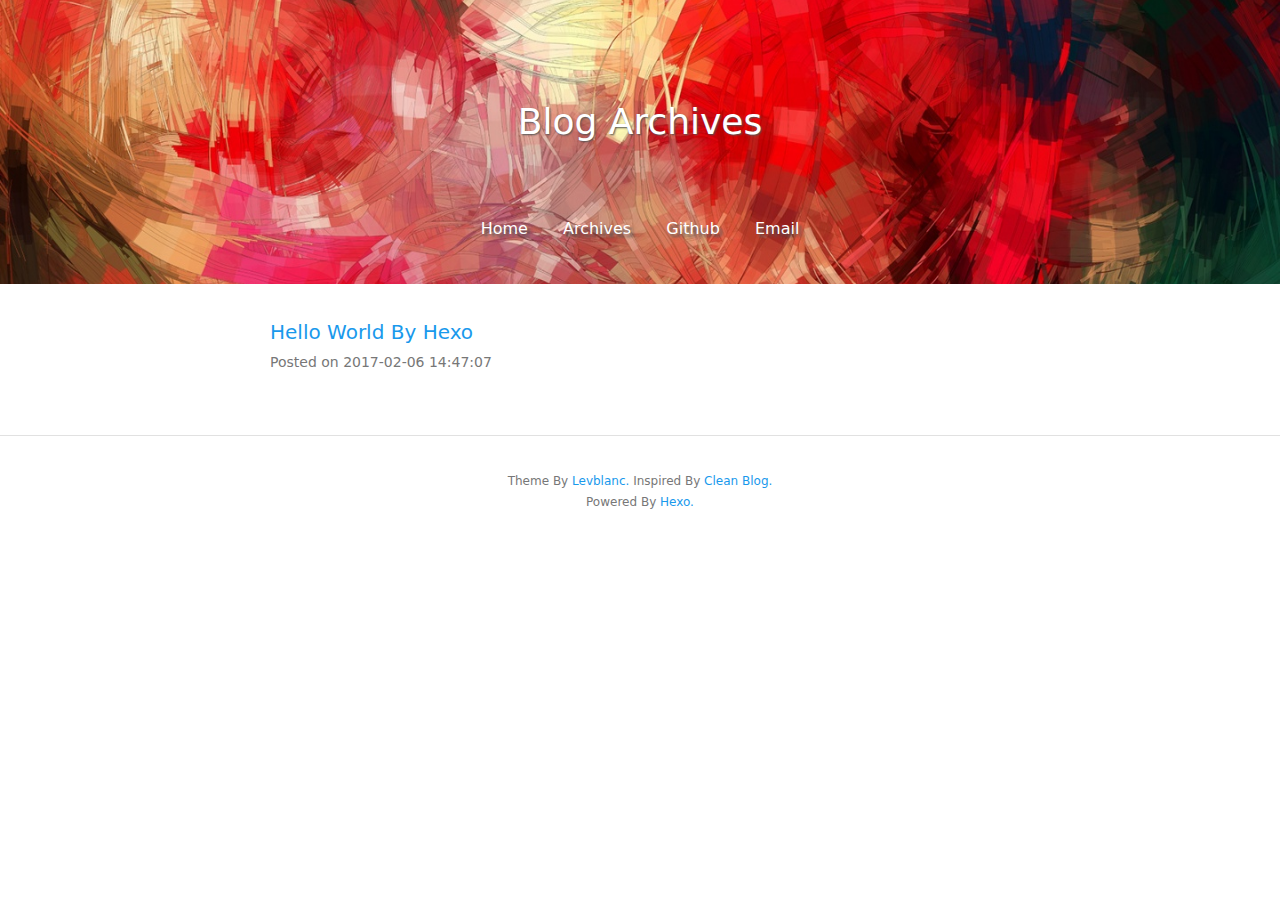
==== commit 3523629e: "Site updated: 2017-02-06 17:41:42" ====
--- a/archives/index.html
+++ b/archives/index.html
@@ -67,7 +67,7 @@
               </li>
             
               <li>
-                <a href="https://github.com/levblanc">
+                <a href="https://github.com/hardensky">
                   
                   Github
                   
@@ -75,7 +75,7 @@
               </li>
             
               <li>
-                <a href="mailto:levblanc@163.com">
+                <a href="mailto:hardensky@foxmail.com">
                   
                   Email
                   
@@ -97,7 +97,7 @@
       
         <div class="archive-item">
   <a href="/2017/02/06/hello-world/" class="post-title">
-    Hello World
+    Hello World By Hexo
   </a>
   <div class="date text-muted">Posted on 2017-02-06 14:47:07</div>
 </div>
@@ -127,7 +127,7 @@
     <div class="row">
       <div class="col-lg-8 col-lg-offset-2 col-md-10 col-md-offset-1">
         <p class="copyright text-muted">
-          Theme By <a target="_blank" href="https://github.com/levblanc">Levblanc.</a>
+          Theme By <a target="_blank" href="https://github.com/levblanc/hexo-theme-aero-dual">Levblanc.</a>
           Inspired By <a target="_blank" href="https://github.com/klugjo/hexo-theme-clean-blog">Clean Blog.</a>
         <p class="copyright text-muted">
           Powered By <a target="_blank" href="https://hexo.io/">Hexo.</a>
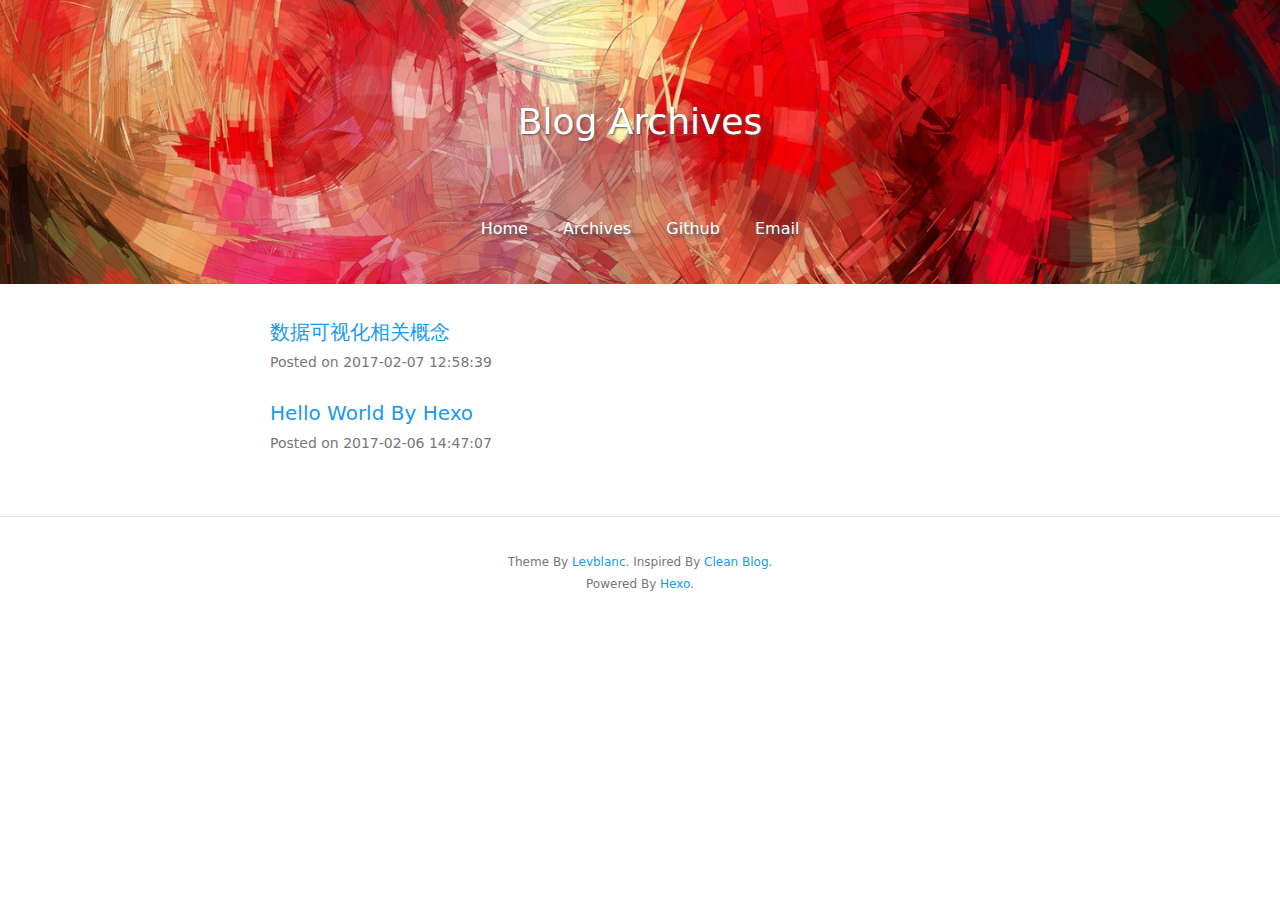
==== commit 7e3a4f15: "Site updated: 2017-02-07 13:00:30" ====
--- a/archives/index.html
+++ b/archives/index.html
@@ -96,6 +96,14 @@
     <div class="col-lg-8 col-lg-offset-2 col-md-10 col-md-offset-1">
       
         <div class="archive-item">
+  <a href="/2017/02/07/数据可视化相关概念/" class="post-title">
+    数据可视化相关概念
+  </a>
+  <div class="date text-muted">Posted on 2017-02-07 12:58:39</div>
+</div>
+
+      
+        <div class="archive-item">
   <a href="/2017/02/06/hello-world/" class="post-title">
     Hello World By Hexo
   </a>
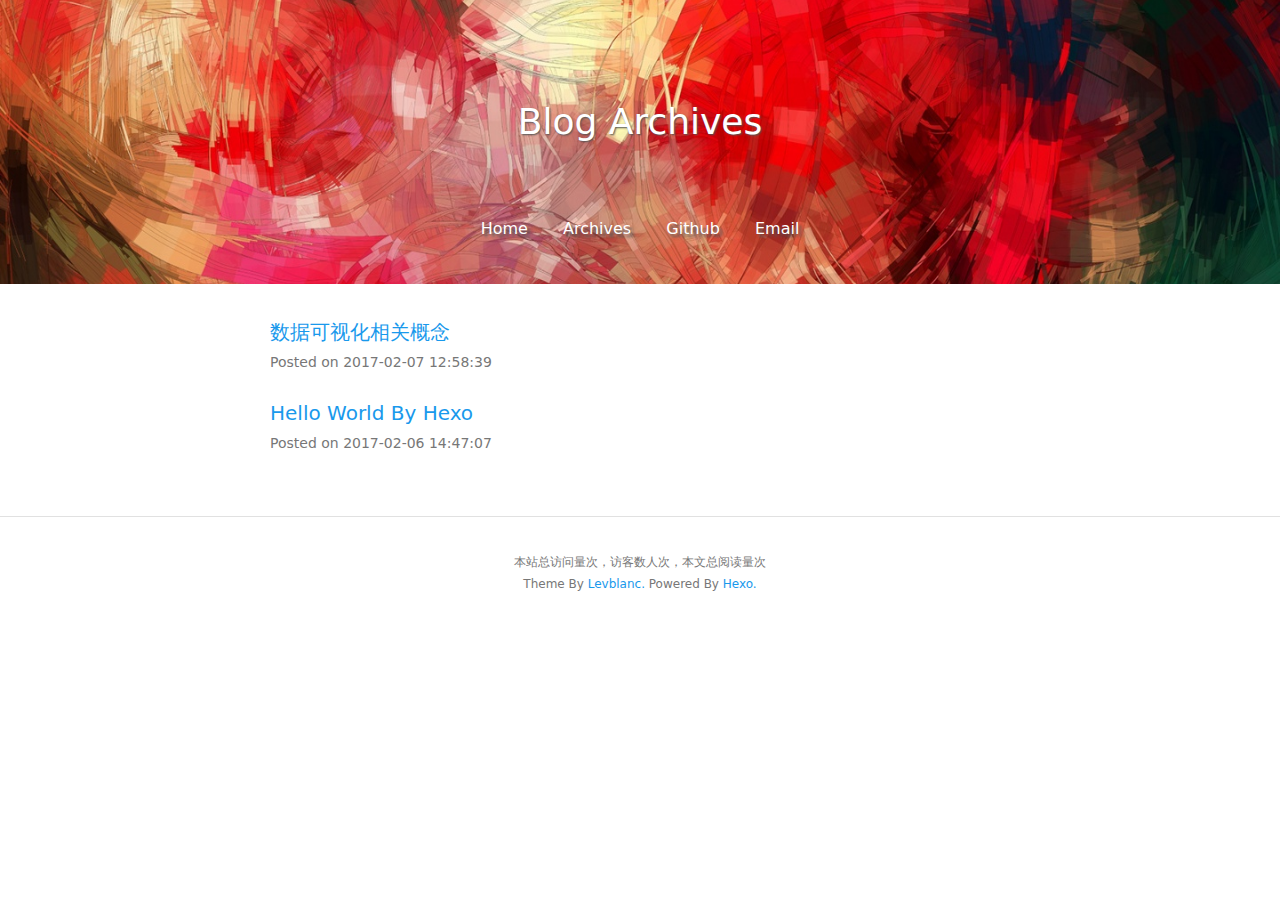
==== commit 7ea3ac14: "Site updated: 2017-02-08 17:00:55" ====
--- a/archives/index.html
+++ b/archives/index.html
@@ -31,6 +31,15 @@
 
   <!-- Google Analytics -->
   
+    <script>
+	  (function(i,s,o,g,r,a,m){i['GoogleAnalyticsObject']=r;i[r]=i[r]||function(){
+	  (i[r].q=i[r].q||[]).push(arguments)},i[r].l=1*new Date();a=s.createElement(o),
+	  m=s.getElementsByTagName(o)[0];a.async=1;a.src=g;m.parentNode.insertBefore(a,m)
+	  })(window,document,'script','https://www.google-analytics.com/analytics.js','ga');
+        
+      ga('create', 'UA-91606538-1', 'auto');
+      ga('send', 'pageview');
+    </script>
 
 </head>
 
@@ -130,16 +139,20 @@
 
 
     <!-- Footer -->
+<script async src="//dn-lbstatics.qbox.me/busuanzi/2.3/busuanzi.pure.mini.js"></script>
 <footer>
   <div class="container">
     <div class="row">
       <div class="col-lg-8 col-lg-offset-2 col-md-10 col-md-offset-1">
         <p class="copyright text-muted">
+          <span id="busuanzi_container_site_pv">
+          本站总访问量<span id="busuanzi_value_site_pv"></span>次，访客数<span id="busuanzi_value_site_uv"></span>人次，本文总阅读量<span id="busuanzi_value_page_pv"></span>次</span>
+        </p>
+        <p class="copyright text-muted">
           Theme By <a target="_blank" href="https://github.com/levblanc/hexo-theme-aero-dual">Levblanc.</a>
-          Inspired By <a target="_blank" href="https://github.com/klugjo/hexo-theme-clean-blog">Clean Blog.</a>
-        <p class="copyright text-muted">
           Powered By <a target="_blank" href="https://hexo.io/">Hexo.</a>
         </p>
+
       </div>
     </div>
   </div>
